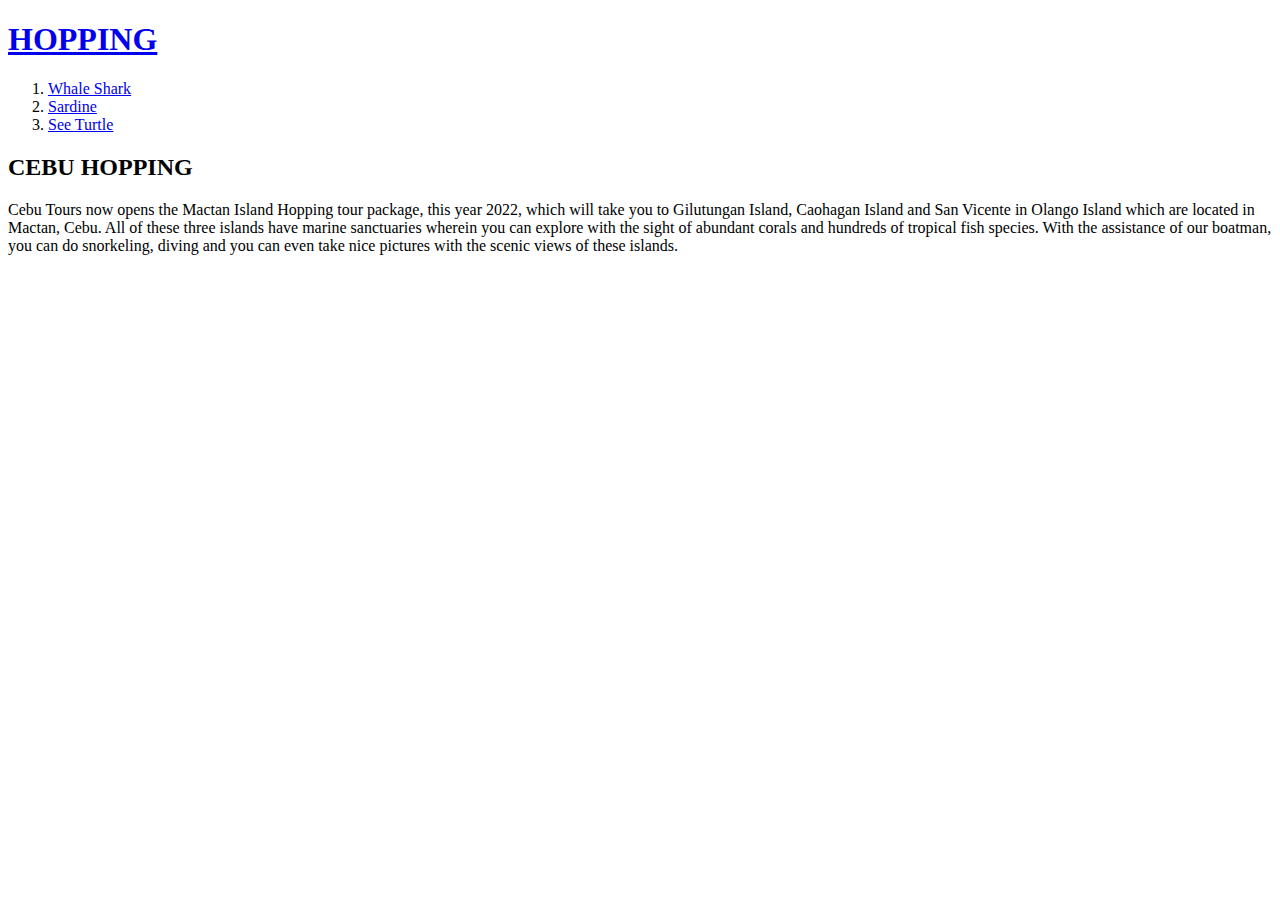
==== index.html @ 43f83d0f "세부 호핑 웹사이트 완성!" ====
<!DOCTYPE html>
<html>
<head>
  <title>CEBU HOPPING - Welcome</title>
  <meta charset="utf-8">
</head>
<body>
  <h1><a href="index.html">HOPPING</a></h1>
  <ol>
    <li><a href="1.html">Whale Shark</a></li>
    <li><a href="2.html">Sardine</a></li>
    <li><a href="3.html">See Turtle</a></li>
  </ol>
  <h2>CEBU HOPPING</h2>
  <p>
    Cebu Tours now opens the Mactan Island Hopping tour package, this year 2022,
    which will take you to Gilutungan Island, Caohagan Island and San Vicente in
    Olango Island which are located in Mactan, Cebu. All of these three islands
    have marine sanctuaries wherein you can explore with the sight of abundant
    corals and hundreds of tropical fish species. With the assistance of our
    boatman, you can do snorkeling, diving and you can even take nice pictures
    with the scenic views of these islands.
  </P>
</body>
</html>
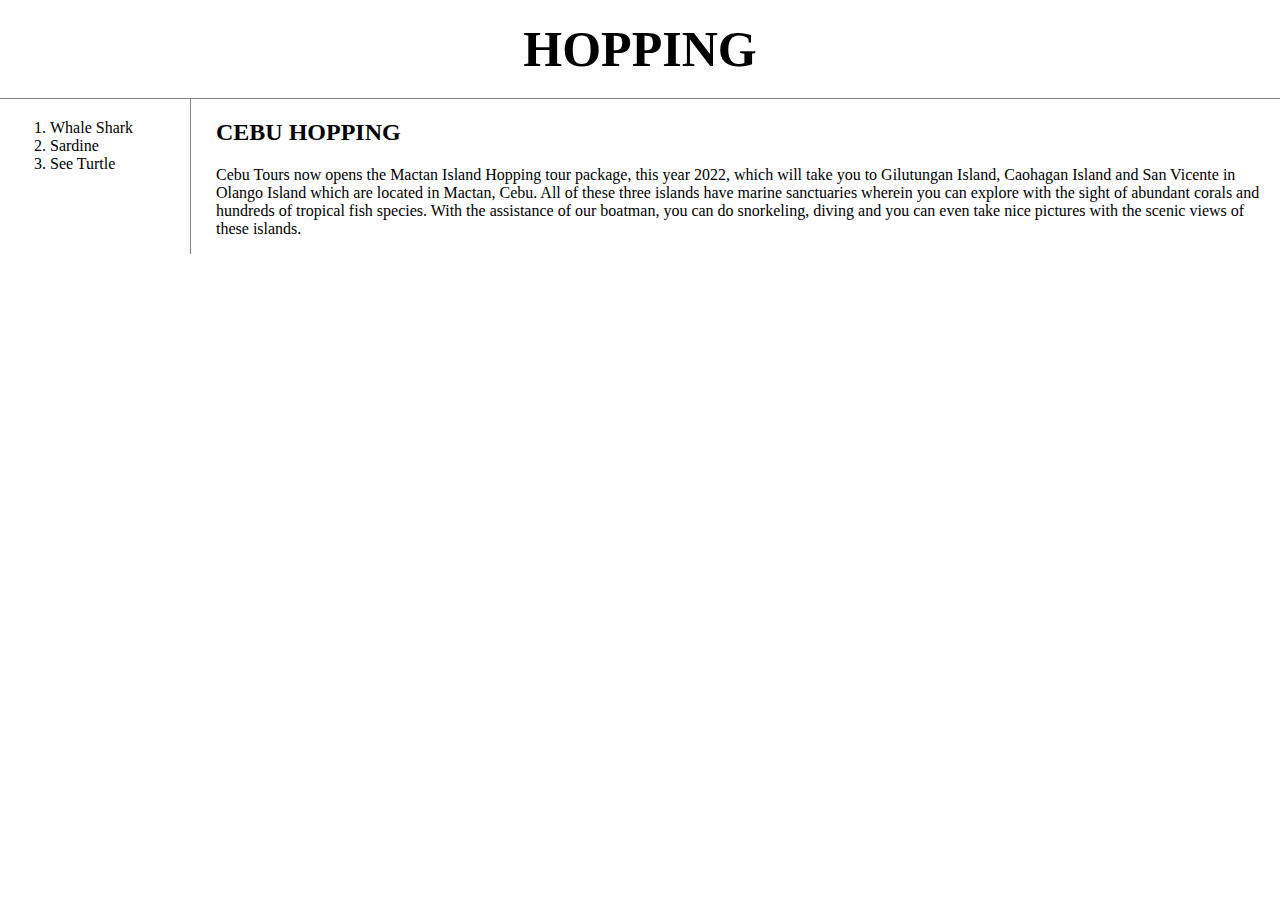
==== commit cf2031e0: "CSS 추가" ====
--- a/index.html
+++ b/index.html
@@ -3,23 +3,71 @@
 <head>
   <title>CEBU HOPPING - Welcome</title>
   <meta charset="utf-8">
+  <link rel="stylesheet" href="style.css">
+  <style>
+  a {
+    text-decoration:none;
+  }
+  h1 {
+    font-size:50px;
+    text-align: center;
+  }
+  </style>
 </head>
 <body>
   <h1><a href="index.html">HOPPING</a></h1>
-  <ol>
-    <li><a href="1.html">Whale Shark</a></li>
-    <li><a href="2.html">Sardine</a></li>
-    <li><a href="3.html">See Turtle</a></li>
-  </ol>
-  <h2>CEBU HOPPING</h2>
-  <p>
-    Cebu Tours now opens the Mactan Island Hopping tour package, this year 2022,
-    which will take you to Gilutungan Island, Caohagan Island and San Vicente in
-    Olango Island which are located in Mactan, Cebu. All of these three islands
-    have marine sanctuaries wherein you can explore with the sight of abundant
-    corals and hundreds of tropical fish species. With the assistance of our
-    boatman, you can do snorkeling, diving and you can even take nice pictures
-    with the scenic views of these islands.
-  </P>
+  <div id="grid">
+    <ol>
+      <li><a href="1.html">Whale Shark</a></li>
+      <li><a href="2.html">Sardine</a></li>
+      <li><a href="3.html">See Turtle</a></li>
+    </ol>
+    <div id="article">
+    <h2>CEBU HOPPING</h2>
+    <p>
+      Cebu Tours now opens the Mactan Island Hopping tour package, this year 2022,
+      which will take you to Gilutungan Island, Caohagan Island and San Vicente in
+      Olango Island which are located in Mactan, Cebu. All of these three islands
+      have marine sanctuaries wherein you can explore with the sight of abundant
+      corals and hundreds of tropical fish species. With the assistance of our
+      boatman, you can do snorkeling, diving and you can even take nice pictures
+      with the scenic views of these islands.
+    </P>
+    </div>
+  </div>
+    <p>
+    <div id="disqus_thread"></div>
+    <script>
+    /**
+    *  RECOMMENDED CONFIGURATION VARIABLES: EDIT AND UNCOMMENT THE SECTION BELOW TO INSERT DYNAMIC VALUES FROM YOUR PLATFORM OR CMS.
+    *  LEARN WHY DEFINING THESE VARIABLES IS IMPORTANT: https://disqus.com/admin/universalcode/#configuration-variables    */
+    /*
+    var disqus_config = function () {
+    this.page.url = PAGE_URL;  // Replace PAGE_URL with your page's canonical URL variable
+    this.page.identifier = PAGE_IDENTIFIER; // Replace PAGE_IDENTIFIER with your page's unique identifier variable
+    };
+    */
+    (function() { // DON'T EDIT BELOW THIS LINE
+    var d = document, s = d.createElement('script');
+    s.src = 'https://cebu-hopping.disqus.com/embed.js';
+    s.setAttribute('data-timestamp', +new Date());
+    (d.head || d.body).appendChild(s);
+    })();
+    </script>
+    <noscript>Please enable JavaScript to view the <a href="https://disqus.com/?ref_noscript">comments powered by Disqus.</a></noscript>
+  </p>
+  <!--Start of Tawk.to Script-->
+<script type="text/javascript">
+var Tawk_API=Tawk_API||{}, Tawk_LoadStart=new Date();
+(function(){
+var s1=document.createElement("script"),s0=document.getElementsByTagName("script")[0];
+s1.async=true;
+s1.src='https://embed.tawk.to/6340350237898912e96d656c/1gepcu4l8';
+s1.charset='UTF-8';
+s1.setAttribute('crossorigin','*');
+s0.parentNode.insertBefore(s1,s0);
+})();
+</script>
+<!--End of Tawk.to Script-->
 </body>
 </html>
--- a/style.css
+++ b/style.css
@@ -0,0 +1,40 @@
+body {
+  margin: 0px;
+}
+a {
+  color: black;
+  text-decoration:none;
+}
+h1 {
+  font-size:50px;
+  text-align: center;
+  border-bottom: 1px solid grey;
+  margin: 0px;
+  padding: 20px;
+}
+#grid ol {
+  border-right: 1px solid grey;
+  width: 130px;
+  margin: 0px;
+  padding:20px;
+  padding-left: 50px;
+  padding-right: 10px;
+}
+#grid {
+  display: grid;
+  grid-template-columns: 150px 1fr;
+}
+#article {
+  padding-left: 66px;
+}
+@media(max-width:800px) {
+  #grid {
+    display: block;
+  }
+  #grid ol {
+    border-right:none;
+  }
+  h1 {
+    border-bottom:none;
+  }
+}
